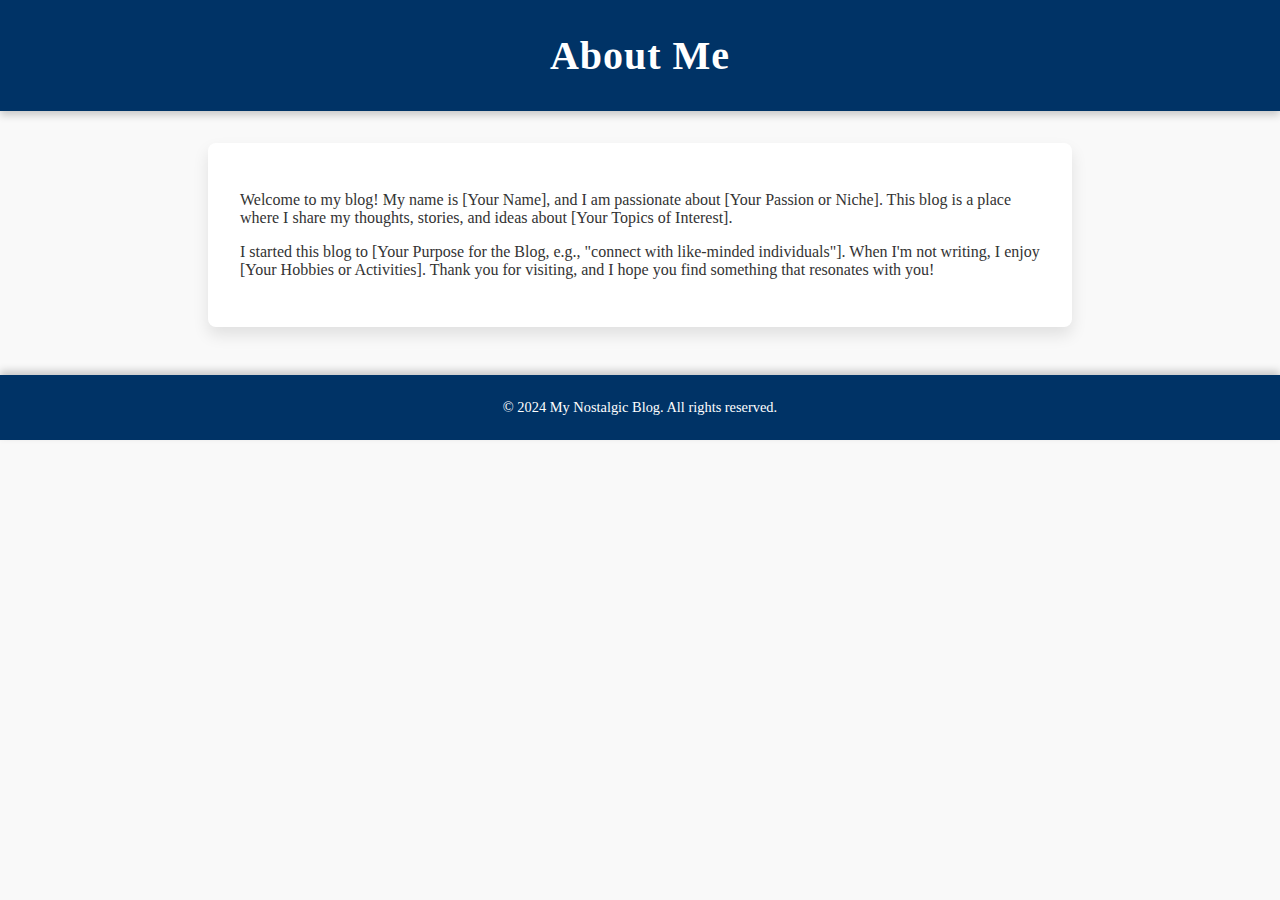
==== about.html @ 522d1152 "Create about.html" ====
<!DOCTYPE html>
<html lang="en">
<head>
    <meta charset="UTF-8">
    <meta name="viewport" content="width=device-width, initial-scale=1.0">
    <title>About and Contact Pages</title>
    <link rel="stylesheet" href="css/style.css">
</head>
<body>
    <!-- About Page Template -->
    <header>
        <h1>About Me</h1>
    </header>
    <div class="container">
        <p>
            Welcome to my blog! My name is [Your Name], and I am passionate about [Your Passion or Niche]. 
            This blog is a place where I share my thoughts, stories, and ideas about [Your Topics of Interest].
        </p>
        <p>
            I started this blog to [Your Purpose for the Blog, e.g., "connect with like-minded individuals"]. 
            When I'm not writing, I enjoy [Your Hobbies or Activities]. Thank you for visiting, and I hope you find something that resonates with you!
        </p>
    </div>

    <footer>
        <p>&copy; 2024 My Nostalgic Blog. All rights reserved.</p>
    </footer>
---- css/style.css ----
/* General Styles */
body {
    font-family: "Georgia", serif;
    background-color: #f9f9f9;
    color: #333;
    margin: 0;
    padding: 0;
}

/* Header Styles */
header {
    background-color: #003366;
    color: #ffffff;
    text-align: center;
    padding: 2rem 0;
    box-shadow: 0px 4px 8px rgba(0, 0, 0, 0.2);
}
header h1 {
    font-size: 2.5rem;
    margin: 0;
    letter-spacing: 1px;
}
header p {
    font-size: 1.2rem;
    margin-top: 0.5rem;
    font-style: italic;
}

/* Navigation Bar */
nav {
    background-color: #eaeaea;
    padding: 1rem 0;
}
nav ul {
    list-style: none;
    display: flex;
    justify-content: center;
    padding: 0;
    margin: 0;
}
nav ul li {
    margin: 0 1.5rem;
}
nav ul li a {
    text-decoration: none;
    color: #003366;
    font-weight: bold;
    transition: color 0.3s ease;
}
nav ul li a:hover {
    color: #ff6600;
}

/* Content Container */
.container {
    max-width: 800px;
    margin: 2rem auto;
    padding: 2rem;
    background-color: #ffffff;
    box-shadow: 0px 8px 16px rgba(0, 0, 0, 0.1);
    border-radius: 8px;
}

/* Blog Post Styles */
.post {
    margin-bottom: 2rem;
}
.post h2 {
    font-size: 2rem;
    color: #003366;
    margin-bottom: 0.5rem;
}
.post p {
    font-size: 1.1rem;
    line-height: 1.8;
    color: #555555;
}

/* Footer */
footer {
    background-color: #003366;
    color: #ffffff;
    text-align: center;
    padding: 1.5rem 0;
    margin-top: 3rem;
    box-shadow: 0px -4px 8px rgba(0, 0, 0, 0.2);
}
footer p {
    margin: 0;
    font-size: 0.9rem;
}
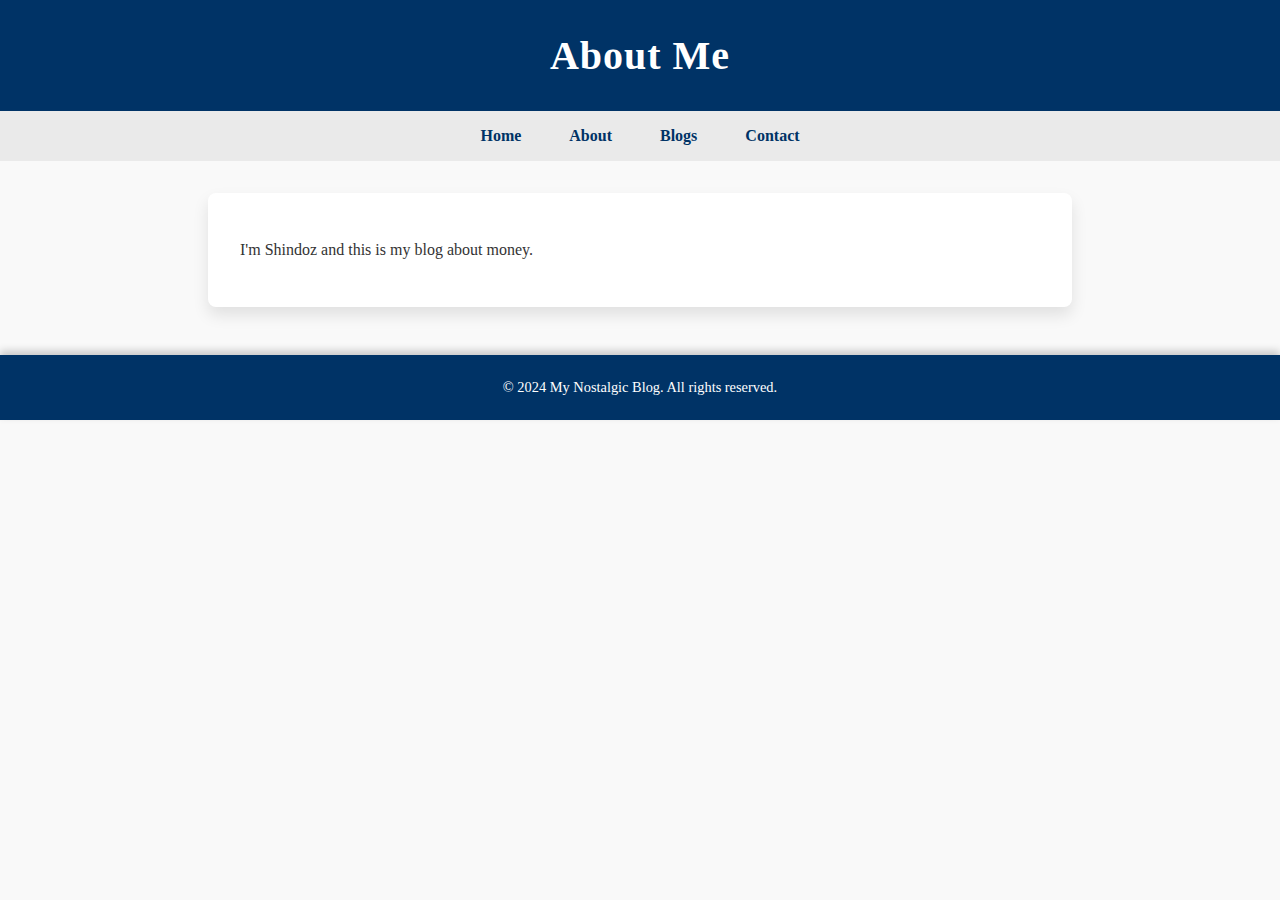
==== commit fbf71860: "Update about.html" ====
--- a/about.html
+++ b/about.html
@@ -11,14 +11,19 @@
     <header>
         <h1>About Me</h1>
     </header>
+
+    <nav>
+    <ul>
+        <li><a href="index.html">Home</a></li>
+        <li><a href="about.html">About</a></li>
+        <li><a href="blogs.html">Blogs</a></li>
+        <li><a href="contact.html">Contact</a></li>
+    </ul>
+    </nav>
+    
     <div class="container">
         <p>
-            Welcome to my blog! My name is [Your Name], and I am passionate about [Your Passion or Niche]. 
-            This blog is a place where I share my thoughts, stories, and ideas about [Your Topics of Interest].
-        </p>
-        <p>
-            I started this blog to [Your Purpose for the Blog, e.g., "connect with like-minded individuals"]. 
-            When I'm not writing, I enjoy [Your Hobbies or Activities]. Thank you for visiting, and I hope you find something that resonates with you!
+            I'm Shindoz and this is my blog about money. 
         </p>
     </div>
 
